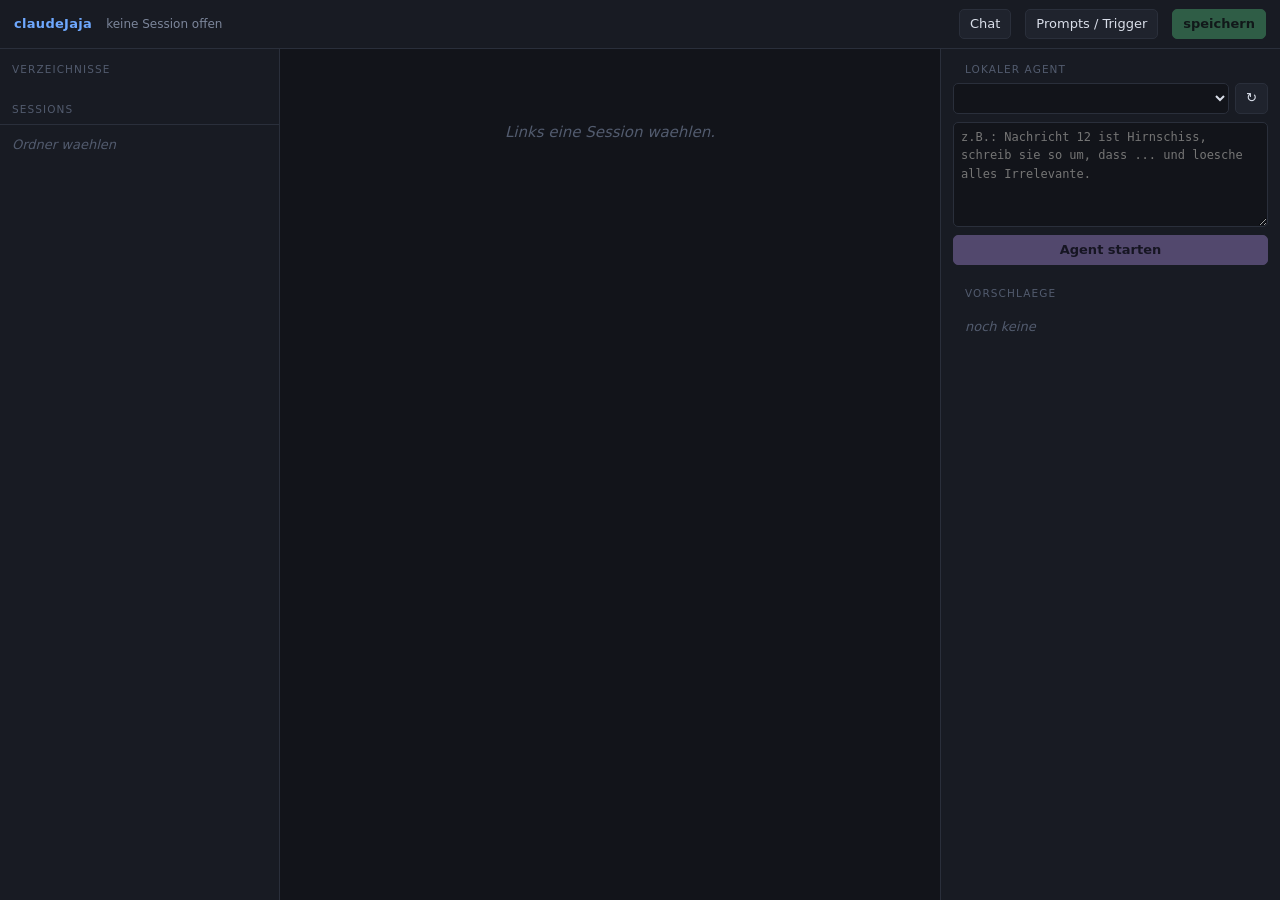
==== web/index.html @ c4e714c3 "Stand vom 22.09.: claudeJaja (Chatverlauf-Editor mit lokalem Agenten) Co-Authored-By: Claude Opus 5." ====
<!DOCTYPE html>
<html lang="de">
<head>
<meta charset="utf-8">
<title>claudeJaja</title>
<link rel="stylesheet" href="/web/style.css">
</head>
<body>

<header>
  <div class="brand">claudeJaja</div>
  <div id="kopf" class="kopf">keine Session offen</div>
  <div class="spacer"></div>
  <div id="pruefung" class="pruef"></div>
  <button id="chat-btn">Chat</button>
  <button id="prompts-btn">Prompts / Trigger</button>
  <button id="save" class="save" disabled>speichern</button>
</header>

<main>
  <aside id="links">
    <div class="titel">Verzeichnisse</div>
    <div id="baum" class="baum"></div>
    <div class="titel">Sessions<span id="ordnername"></span></div>
    <div id="sessions" class="sessions"><div class="leer">Ordner waehlen</div></div>
  </aside>

  <section id="mitte">
    <div id="hinweis" class="hinweis" hidden></div>
    <div id="liste" class="liste">
      <div class="leer gross">Links eine Session waehlen.</div>
    </div>
  </section>

  <aside id="rechts">
    <div class="titel">Lokaler Agent</div>
    <div class="feld">
      <select id="model"></select>
      <button id="reload-models" title="Modelle neu laden">&#8635;</button>
    </div>
    <textarea id="auftrag" rows="5" placeholder="z.B.: Nachricht 12 ist Hirnschiss, schreib sie so um, dass ... und loesche alles Irrelevante."></textarea>
    <button id="run" class="run" disabled>Agent starten</button>
    <div id="agentstatus" class="agentstatus"></div>
    <div class="titel">Vorschlaege <span id="vzahl"></span></div>
    <div id="vorschlaege" class="vorschlaege"><div class="leer">noch keine</div></div>
    <div id="log" class="log"></div>
  </aside>
</main>

<div id="modal" class="modal" hidden>
  <div class="box">
    <div class="boxkopf"><span id="modaltitel"></span><button id="modalzu">&times;</button></div>
    <textarea id="modaltext" spellcheck="false"></textarea>
    <div class="boxfuss">
      <span id="modalinfo"></span>
      <button id="modalabbruch">abbrechen</button>
      <button id="modalok" class="primaer">uebernehmen</button>
    </div>
  </div>
</div>

<div id="cmodal" class="modal" hidden>
  <div class="box gross chatbox">
    <div class="boxkopf">
      <span>Chat mit lokalem Modell</span>
      <select id="c-model"></select>
      <button id="c-clear" title="Verlauf leeren">leeren</button>
      <button id="cmodalzu">&times;</button>
    </div>
    <div id="c-verlauf" class="cverlauf"><div class="leer">Kein Systemprompt, keine Werkzeuge — einfach reden.</div></div>
    <div class="ceingabe">
      <textarea id="c-text" rows="2" placeholder="Nachricht… (Enter sendet, Shift+Enter = Zeilenumbruch)"></textarea>
      <button id="c-send" class="primaer">senden</button>
    </div>
  </div>
</div>

<div id="pmodal" class="modal" hidden>
  <div class="box gross">
    <div class="boxkopf"><span>Prompts &amp; Trigger für den lokalen Agenten</span><button id="pmodalzu">&times;</button></div>
    <div class="pbody">
      <label>Kontextlänge des lokalen Modells (num_ctx)</label>
      <input id="p-numctx" type="number" min="2048" step="1024">
      <label>Basis-Systemprompt</label>
      <textarea id="p-base" rows="8"></textarea>
      <div id="p-module"></div>
      <label>Trigger (JSON-Liste eigener Marker) — Felder: id, typ ("regex"|"record_subtype"), muster/wert, an</label>
      <textarea id="p-triggers" rows="5" spellcheck="false"></textarea>
      <div id="p-fehler" class="pfehler"></div>
    </div>
    <div class="boxfuss">
      <span id="p-info">Die Marker-Module werden nur geladen, wenn ihr Marker im Verlauf vorkommt.</span>
      <button id="pmodalabbruch">abbrechen</button>
      <button id="pmodalok" class="primaer">speichern</button>
    </div>
  </div>
</div>

<script src="/web/app.js"></script>
</body>
</html>
---- web/style.css ----
:root{
  --bg:#12141a; --bg2:#181b23; --bg3:#1f232d; --line:#2a2f3b;
  --fg:#d9dee9; --dim:#7c869b; --dim2:#525b6e;
  --akz:#6ea8fe; --gut:#52c07a; --schlecht:#e5636b; --warn:#e3b341; --lila:#a98bdc;
  --mono:"Cascadia Mono",Consolas,"DejaVu Sans Mono",monospace;
}
*{box-sizing:border-box}
html,body{height:100%;margin:0}
body{
  background:var(--bg);color:var(--fg);
  font:13px/1.55 "Segoe UI",system-ui,sans-serif;
  display:flex;flex-direction:column;overflow:hidden;
}
button{
  font:inherit;color:var(--fg);background:var(--bg3);
  border:1px solid var(--line);border-radius:5px;padding:4px 10px;cursor:pointer;
}
button:hover:not(:disabled){background:#2a3040;border-color:#3d4557}
button:disabled{opacity:.4;cursor:default}
button.primaer{background:var(--akz);border-color:var(--akz);color:#0d1017;font-weight:600}
button.primaer:hover{background:#87b8ff}
select,textarea,input{
  font:inherit;background:var(--bg);color:var(--fg);
  border:1px solid var(--line);border-radius:5px;padding:5px 7px;
}
textarea{font-family:var(--mono);font-size:12px;resize:vertical;width:100%}

/* ---------------------------------------------------------------- kopf */
header{
  display:flex;align-items:center;gap:14px;padding:9px 14px;
  background:var(--bg2);border-bottom:1px solid var(--line);flex:0 0 auto;
}
.brand{font-weight:700;letter-spacing:.3px;color:var(--akz)}
.kopf{color:var(--dim);font-size:12px}
.kopf b{color:var(--fg);font-weight:600}
.spacer{flex:1}
.pruef{font-size:12px}
.pruef.ok{color:var(--gut)}
.pruef.fehler{color:var(--schlecht);font-weight:600}
.save{background:var(--gut);border-color:var(--gut);color:#08150d;font-weight:700}
.save:hover:not(:disabled){background:#6fd894}

main{flex:1;display:flex;min-height:0}
aside,section{min-height:0;overflow:auto}
#links{flex:0 0 280px;background:var(--bg2);border-right:1px solid var(--line);
       display:flex;flex-direction:column}
#mitte{flex:1;padding:12px 16px}
#rechts{flex:0 0 340px;background:var(--bg2);border-left:1px solid var(--line);
        padding:0 12px 12px;display:flex;flex-direction:column}

.titel{
  font-size:10.5px;text-transform:uppercase;letter-spacing:1.1px;color:var(--dim2);
  padding:12px 12px 6px;position:sticky;top:0;background:var(--bg2);z-index:2;
}
.titel span{text-transform:none;letter-spacing:0;color:var(--dim)}
.leer{color:var(--dim2);padding:10px 12px;font-style:italic}
.leer.gross{padding:60px;text-align:center;font-size:15px}

/* ---------------------------------------------------------------- baum */
.baum{flex:0 0 auto;max-height:42vh;overflow:auto;padding-bottom:6px}
.knoten{padding:2px 8px 2px 0;cursor:pointer;white-space:nowrap;
        display:flex;align-items:center;gap:4px;border-radius:4px}
.knoten:hover{background:#222735}
.knoten.aktiv{background:#26324a;color:#cfe0ff}
.pfeil{width:12px;color:var(--dim2);flex:0 0 12px;text-align:center}
.zahl{color:var(--dim2);font-size:11px;margin-left:auto;padding-left:8px}
.sessions{flex:1;overflow:auto;border-top:1px solid var(--line)}
.sitem{padding:6px 12px;cursor:pointer;border-bottom:1px solid #1d212a}
.sitem:hover{background:#222735}
.sitem.aktiv{background:#26324a}
.sitem .t{color:var(--fg);overflow:hidden;text-overflow:ellipsis;white-space:nowrap}
.sitem .m{color:var(--dim2);font-size:11px;font-family:var(--mono)}

/* ------------------------------------------------------------ hinweise */
.hinweis{
  background:#1b2a1f;border:1px solid #2f5138;color:#9fdcb4;
  padding:8px 12px;border-radius:6px;margin-bottom:12px;font-size:12px;
}
.hinweis.warn{background:#2a2419;border-color:#584b2c;color:#e3c987}

/* -------------------------------------------------------------- liste */
.liste{display:flex;flex-direction:column;gap:7px;padding-bottom:40vh}
.msg{background:var(--bg2);border:1px solid var(--line);border-radius:7px;
     border-left:3px solid var(--line);overflow:hidden}
.msg.user{border-left-color:var(--akz)}
.msg.assistant{border-left-color:var(--lila)}
.msg.meta{opacity:.55}
.msg.geloescht{opacity:.38}
.msg.geloescht .txt{text-decoration:line-through;text-decoration-color:var(--schlecht)}
.msg.bearbeitet{border-left-color:var(--warn)}
.msg.trefferziel{outline:2px solid var(--akz)}

.zeile{display:flex;align-items:center;gap:9px;padding:5px 10px;
       background:#1a1e27;border-bottom:1px solid #22262f;font-size:11.5px}
.idx{font-family:var(--mono);color:var(--dim2);min-width:34px}
.rolle{font-weight:600}
.rolle.user{color:var(--akz)} .rolle.assistant{color:var(--lila)}
.rolle.meta{color:var(--dim2);font-weight:400}
.art{font-family:var(--mono);color:var(--dim);font-size:11px}
.tok{margin-left:auto;font-family:var(--mono);color:var(--dim2)}
.knoepfe{display:flex;gap:5px}
.knoepfe button{padding:2px 8px;font-size:11px}
.txt{padding:8px 11px;white-space:pre-wrap;word-break:break-word;
     font-family:var(--mono);font-size:12px;line-height:1.5;color:#c3cad8;
     max-height:260px;overflow:hidden;position:relative}
.txt.offen{max-height:none}
.mehr{display:block;width:100%;border:0;border-top:1px solid #22262f;
      background:#1a1e27;color:var(--dim);border-radius:0;padding:3px;font-size:11px}
.marke{font-size:10px;padding:1px 6px;border-radius:9px;font-weight:600}
.marke.edit{background:#3a3524;color:var(--warn)}
.marke.enc{background:#2b2536;color:var(--lila)}

/* --------------------------------------------------------- vorschlaege */
.vorschlaege{overflow:auto;max-height:36vh}
.vs{background:var(--bg3);border:1px solid var(--line);border-radius:6px;
    padding:8px;margin-bottom:7px;font-size:12px}
.vs.offen{border-left:3px solid var(--warn)}
.vs.angenommen{border-left:3px solid var(--gut);opacity:.7}
.vs.abgelehnt{border-left:3px solid var(--schlecht);opacity:.55}
.vs.hinfaellig{border-left:3px solid var(--dim2);opacity:.55}
.vs .kopfz{display:flex;gap:7px;align-items:center;margin-bottom:4px}
.vs .pid{font-family:var(--mono);color:var(--dim2)}
.vs .grund{color:var(--dim);margin:3px 0}
.vs .basis{font-family:var(--mono);font-size:10.5px;color:var(--dim2)}
.vs .akt{display:flex;gap:5px;margin-top:6px;flex-wrap:wrap}
.vs .akt button{font-size:11px;padding:2px 8px}
.diff{font-family:var(--mono);font-size:11px;max-height:200px;overflow:auto;
      border:1px solid var(--line);border-radius:4px;margin-top:5px}
.diff div{padding:1px 6px;white-space:pre-wrap;word-break:break-word}
.diff .alt{background:#2e1d20;color:#e79ba1}
.diff .neu{background:#1c2c21;color:#9fdcb4}

.feld{display:flex;gap:6px;margin-bottom:8px}
.feld select{flex:1}
.run{width:100%;margin:8px 0;background:var(--lila);border-color:var(--lila);
     color:#150e22;font-weight:700}
.run:hover:not(:disabled){background:#c2a8ec}
.agentstatus{font-family:var(--mono);font-size:11px;color:var(--dim);
             max-height:22vh;overflow:auto}
.agentstatus div{padding:1px 0;border-bottom:1px solid #1d212a}
.agentstatus .w{color:var(--akz)}
.agentstatus .f{color:var(--schlecht)}
.log{margin-top:auto;font-size:11px;color:var(--dim2);font-family:var(--mono);
     max-height:12vh;overflow:auto}

/* -------------------------------------------------------------- modal */
.modal{position:fixed;inset:0;background:#000a;display:flex;
       align-items:center;justify-content:center;z-index:50}
.modal .box{background:var(--bg2);border:1px solid var(--line);border-radius:9px;
            width:min(900px,92vw);max-height:86vh;display:flex;flex-direction:column}
.boxkopf{display:flex;align-items:center;padding:10px 14px;
         border-bottom:1px solid var(--line);font-weight:600}
.boxkopf button{margin-left:auto;background:none;border:0;font-size:19px;color:var(--dim)}
.modal textarea{flex:1;min-height:340px;border:0;border-radius:0;padding:12px}
.boxfuss{display:flex;gap:8px;align-items:center;padding:10px 14px;
         border-top:1px solid var(--line)}
.boxfuss button{margin-left:0}
.boxfuss #modalinfo{flex:1;color:var(--dim2);font-size:11.5px;font-family:var(--mono)}

::-webkit-scrollbar{width:9px;height:9px}
::-webkit-scrollbar-thumb{background:#313847;border-radius:5px}
::-webkit-scrollbar-track{background:transparent}

/* hidden muss display schlagen */
[hidden]{display:none !important}

.flagbadge{font-size:11px;color:var(--warn);font-family:var(--mono);
  border:1px solid #584b2c;border-radius:9px;padding:1px 8px;background:#2a2419}
.marke.stop{background:#3a2420;color:#e79ba1}
.marke.fb{background:#25303f;color:var(--akz)}
.marke.flag{background:#3a3320;color:var(--warn)}
.msg.markstop{border-left-color:var(--schlecht)}
.msg.markflag{border-left-color:var(--warn)}

.vs.switch_model{border-left:3px solid var(--akz)}

/* prompts-modal */
.box.gross{width:min(1000px,94vw)}
.pbody{overflow:auto;padding:14px 16px;display:flex;flex-direction:column;gap:6px}
.pbody label{font-size:11px;color:var(--dim);margin-top:8px;text-transform:uppercase;letter-spacing:.5px}
.pbody input{width:160px}
.pfehler{color:var(--schlecht);font-size:12px;min-height:16px}
#p-info{flex:1;color:var(--dim2);font-size:11.5px}

/* chat-harness */
.chatbox{height:min(80vh,760px)}
.boxkopf select{margin-left:12px;flex:0 0 auto;max-width:280px}
.boxkopf #c-clear{margin-left:8px}
.cverlauf{flex:1;overflow:auto;padding:14px 16px;display:flex;flex-direction:column;gap:10px}
.cmsg{max-width:80%;padding:8px 12px;border-radius:9px;font-size:13px;line-height:1.5}
.cmsg.user{align-self:flex-end;background:#24344d;border:1px solid #33465f}
.cmsg.assistant{align-self:flex-start;background:var(--bg3);border:1px solid var(--line)}
.crolle{font-size:10px;text-transform:uppercase;letter-spacing:.6px;color:var(--dim2);margin-bottom:3px}
.ctext{white-space:pre-wrap;word-break:break-word}
.ctext.dim{color:var(--dim2);font-style:italic}
.ceingabe{display:flex;gap:8px;padding:10px 14px;border-top:1px solid var(--line)}
.ceingabe textarea{flex:1;resize:none}
.ceingabe button{flex:0 0 auto}
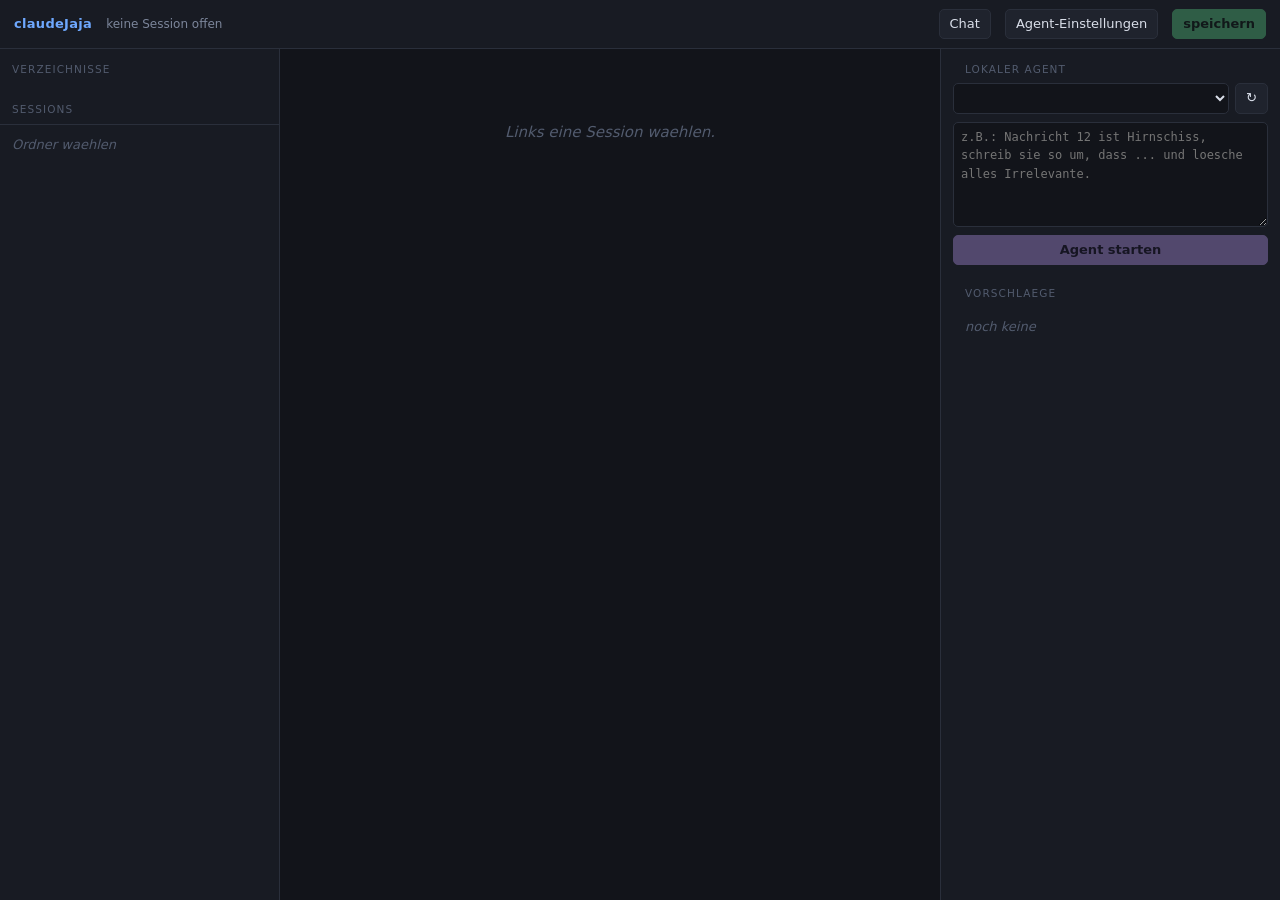
==== commit d8a86ee1: "Agent-Einstellungen verstaendlich: Sonderfaelle statt Trigger-JSON, Vorschau, Denken-Schalter - Trig" ====
--- a/web/index.html
+++ b/web/index.html
@@ -13,7 +13,7 @@
   <div class="spacer"></div>
   <div id="pruefung" class="pruef"></div>
   <button id="chat-btn">Chat</button>
-  <button id="prompts-btn">Prompts / Trigger</button>
+  <button id="prompts-btn">Agent-Einstellungen</button>
   <button id="save" class="save" disabled>speichern</button>
 </header>
 
@@ -77,19 +77,33 @@
 
 <div id="pmodal" class="modal" hidden>
   <div class="box gross">
-    <div class="boxkopf"><span>Prompts &amp; Trigger für den lokalen Agenten</span><button id="pmodalzu">&times;</button></div>
+    <div class="boxkopf"><span>Agent-Einstellungen</span><button id="pmodalzu">&times;</button></div>
     <div class="pbody">
-      <label>Kontextlänge des lokalen Modells (num_ctx)</label>
-      <input id="p-numctx" type="number" min="2048" step="1024">
-      <label>Basis-Systemprompt</label>
+      <p class="perkl">Was der lokale Agent bei jedem Lauf zu lesen bekommt: die <b>Grundanweisung</b>,
+        plus die Anweisung jedes <b>Sonderfalls</b>, der im geöffneten Verlauf vorkommt.
+        Sonderfälle, die nicht vorkommen, kosten keinen Platz.</p>
+
+      <h3>Modell</h3>
+      <div class="preihe">
+        <label>Kontextlänge <input id="p-numctx" type="number" min="2048" step="1024"></label>
+        <label class="haken"><input id="p-think" type="checkbox"> Denken (gründlicher, deutlich langsamer)</label>
+        <label>geladen halten <input id="p-keep" type="text" size="5"></label>
+      </div>
+
+      <h3>Grundanweisung</h3>
       <textarea id="p-base" rows="8"></textarea>
-      <div id="p-module"></div>
-      <label>Trigger (JSON-Liste eigener Marker) — Felder: id, typ ("regex"|"record_subtype"), muster/wert, an</label>
-      <textarea id="p-triggers" rows="5" spellcheck="false"></textarea>
+
+      <h3>Sonderfälle <span class="pdim">Erkennung &rarr; Zusatzanweisung</span></h3>
+      <div id="p-faelle"></div>
+      <button id="p-neu">+ eigener Sonderfall</button>
+
+      <h3>Vorschau <span class="pdim">genau dieser Text geht an den Agenten (mit den Einstellungen oben, auch ungespeichert)</span></h3>
+      <button id="p-vorschau">Vorschau für offene Session</button>
+      <pre id="p-vorschautext" class="pvorschau" hidden></pre>
       <div id="p-fehler" class="pfehler"></div>
     </div>
     <div class="boxfuss">
-      <span id="p-info">Die Marker-Module werden nur geladen, wenn ihr Marker im Verlauf vorkommt.</span>
+      <span id="p-info"></span>
       <button id="pmodalabbruch">abbrechen</button>
       <button id="pmodalok" class="primaer">speichern</button>
     </div>
--- a/web/style.css
+++ b/web/style.css
@@ -177,8 +177,25 @@
 /* prompts-modal */
 .box.gross{width:min(1000px,94vw)}
 .pbody{overflow:auto;padding:14px 16px;display:flex;flex-direction:column;gap:6px}
-.pbody label{font-size:11px;color:var(--dim);margin-top:8px;text-transform:uppercase;letter-spacing:.5px}
-.pbody input{width:160px}
+.pbody textarea{flex:none;min-height:0;border:1px solid var(--line);border-radius:5px;padding:7px 9px}
+.pbody h3{font-size:12px;margin:14px 0 2px;color:var(--fg)}
+.pbody > button{align-self:flex-start}
+.perkl{margin:0;color:var(--dim);font-size:12.5px}
+.pdim{color:var(--dim2);font-weight:400;font-size:11.5px}
+.preihe{display:flex;gap:22px;align-items:center;flex-wrap:wrap;color:var(--dim);font-size:12px}
+.preihe input[type=number]{width:90px}
+.haken{display:flex;gap:6px;align-items:center}
+.fall{border:1px solid var(--line);border-left:3px solid var(--dim2);border-radius:6px;
+      padding:8px 10px;display:flex;flex-direction:column;gap:6px;background:var(--bg)}
+.fall.eigen{border-left-color:var(--lila)}
+.fallkopf{display:flex;gap:8px;align-items:center}
+.fallkopf .f-beschr{flex:1}
+.fallerkennung{display:flex;gap:8px;align-items:center;font-size:12px;color:var(--dim)}
+.fallerkennung .f-muster{flex:1;font-family:var(--mono)}
+.treffer{font-size:11px;color:var(--dim2);white-space:nowrap}
+.treffer.ja{color:var(--gut)}
+.pvorschau{white-space:pre-wrap;font-family:var(--mono);font-size:11.5px;background:var(--bg);
+           border:1px solid var(--line);border-radius:5px;padding:10px;margin:0;max-height:320px;overflow:auto}
 .pfehler{color:var(--schlecht);font-size:12px;min-height:16px}
 #p-info{flex:1;color:var(--dim2);font-size:11.5px}
 
